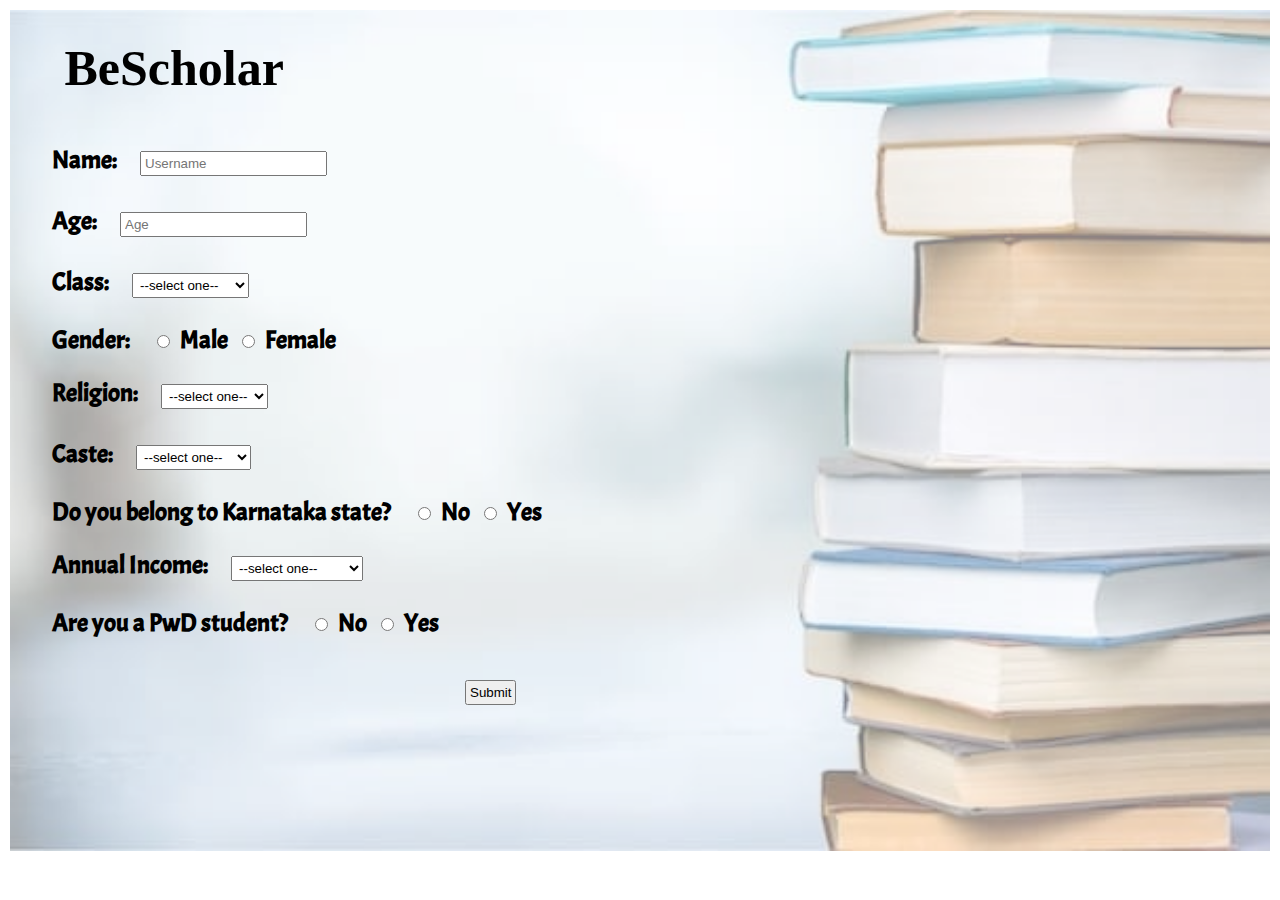
==== internship/index.html @ a2d6b3f3 "Added files to repo" ====
<!DOCTYPE html>
<html>
   
    
<meta name="viewport" content="width=device-width, initial-scale=1.0">  

 </style>
<head>
    <link href="https://fonts.googleapis.com/css2?family=Acme&display=swap" rel="stylesheet">
  <title>Scholarship Search Page</title>
<link rel="stylesheet" href="main.css">
</head>

<body>
<!-- <form action="index.php" method="post" id="bescholar"> -->
    
    
   <h1 class="center1"><b>&nbspBeScholar</h1>
        
 
<div class="center">
    <label for="name">Name:</label><input type="text" placeholder="Username" id="name" required minlength="3" maxlength="20" size="20" name="name">
    </div>
    <div class="center"><label for="age">Age:</label><input type="text" placeholder="Age" id="age" name="age" required minlength="1" maxlength="2" size="20"></div>
    
    <div class="center"><lable for="class">Class:</lable><select class="form-control dropdown" id="class" name="class">
        <option value="" selected="selected" disabled="disabled">--select one--</option>
        <option value="1">Class 1</option>
        <option value="2">Class 2</option>
        <option value="3">Class 3</option>
        <option value="4">Class 4</option>
        <option value="5">Class 5</option>
        <option value="6">Class 6</option>
        <option value="7">class 7</option>
        <option value="8">Class 8</option>
        <option value="9">Class 9</option>
        <option value="10">Class 10</option>
        <option value="11">Class 11</option>
        <option value="12">Class 12</option>
        <option value="ug">Undergraduate</option>
        <option value="pg">Postgraduate</option>
       
    </select></div>
    
    <div class="center">
        <lable for="gender">Gender:</lable>
        <input type="radio" id="gen" name="gender" value="m">Male
        <input type="radio" id="gen" name="gender" value="f">Female
        </div>

       


    <div class="center"><lable for="religion">Religion:</lable><select class="form-control dropdown" id="religion" name="religion">
           <option value="" selected="selected" disabled="disabled">--select one--</option>
           <option value="h">Hindu</option>
           <option value="m">Muslim</option>
           <option value="c">Christian</option>
           <option value="j">jain</option>
           <option value="p">Parsi</option>
           <option value="b">Buddhist</option>
           <option value="s">Sikh</option>
           <option value="z">Zoroastrian</option>
       </select></div>
    <div class="center"><lable for="caste">Caste:</lable><select class="form-control dropdown" id="caste" name="caste">
        <option value="" selected="selected" disabled="disabled">--select one--</option>
        <option value="sc">SC</option>
        <option value="st">ST</option>
        <option value="obc">OBC</option>
        <option value="g">General</option>
        <option value="ge">General(EWS)</option>
        <option value="m">Minority</option>
    </select></div>
    <div class="center">
        <lable for="state">Do you belong to Karnataka state?</lable>
        <input type="radio" id="state" name="state" value="no">No
        <input type="radio" id="state" name="state" value="yes">Yes</div>


    <div class="center"><lable for="annual income">Annual Income:</lable><select class="form-control dropdown" id="income" name="income">
        <option value="" selected="selected" disabled="disabled">--select one--</option>
       
        <option value="1">less than 1 lakh</option>
        <option value="2">less than 1.5 lakh</option>
        <option value="3">less than 2 lakh</option>
        <option value="4">less than 2.5 lakh</option>
        <option value="5">less than 3 lakh</option>
        <option value="6">less than 4 lakh</option>
        <option value="7">less than 5 lakh</option>
        <option value="8">less than 6 lakh</option>
        <option value="9">less than 8 lakh</option>
    </select></div>
   <div class="center">
    <lable for="pwd">Are you a PwD student?</lable>
    <input type="radio" id="pwd" name="pwd" value="no">No
    <input type="radio" id="pwd" name="pwd" value="">Yes</div>

    
    <div class="center">
        <form method="POST" action="final.php">  
            <input type="submit"/>  
          </form>
</div></b>
</form>
</body>
</html>
---- internship/main.css ----
*{
    margin:10px;
    padding:3px;
}
body{
    
        
        background-size:cover;
        background-repeat: no-repeat;
        background-image: url("bg.png");
       
 
}
form{
    
    width: 800px;
    transform: translate(50%,0);
}
.log:hover{
    background:rgb(175, 199, 218);
}
.log{
    width:150px;
    background: scroll;
}
.center{
    text-align:justify;
    font-family:cursive;
    font-size: 25px;
    float: center;
    
    
    
    font-family:"acme",cursive;   
}
.center1{
    font-size: 50px;
    font-family:cursive;
    float: center;
}
/* Style the navigation bar */
.navbar {
    width: 100%;
    background-color:rgb(195, 204, 210);
    overflow: auto;
  }
  
  /* Navbar links */
  .navbar a {
    float: left;
    text-align: center;
    padding: 25px;
    color: rgb(18, 17, 17);
    text-decoration: none;
    font-size: 25px;
  }
  
  /* Navbar links on mouse-over */
  .navbar a:hover {
    background-color: rgb(129, 165, 172);
  }
  
  /* Current/active navbar link */
  .active {
    background-color: #a9ced9ed;
  }
  
  /* Add responsiveness - will automatically display the navbar vertically instead of horizontally on screens less than 500 pixels */
  @media screen and (max-width: 800px) {
    .navbar a {
      float: none;
      display: block;
    }
  }
  
  .logo-image{
    width: 90px;
    height: 80px;
    float: left;
    overflow: hidden;
    
  }
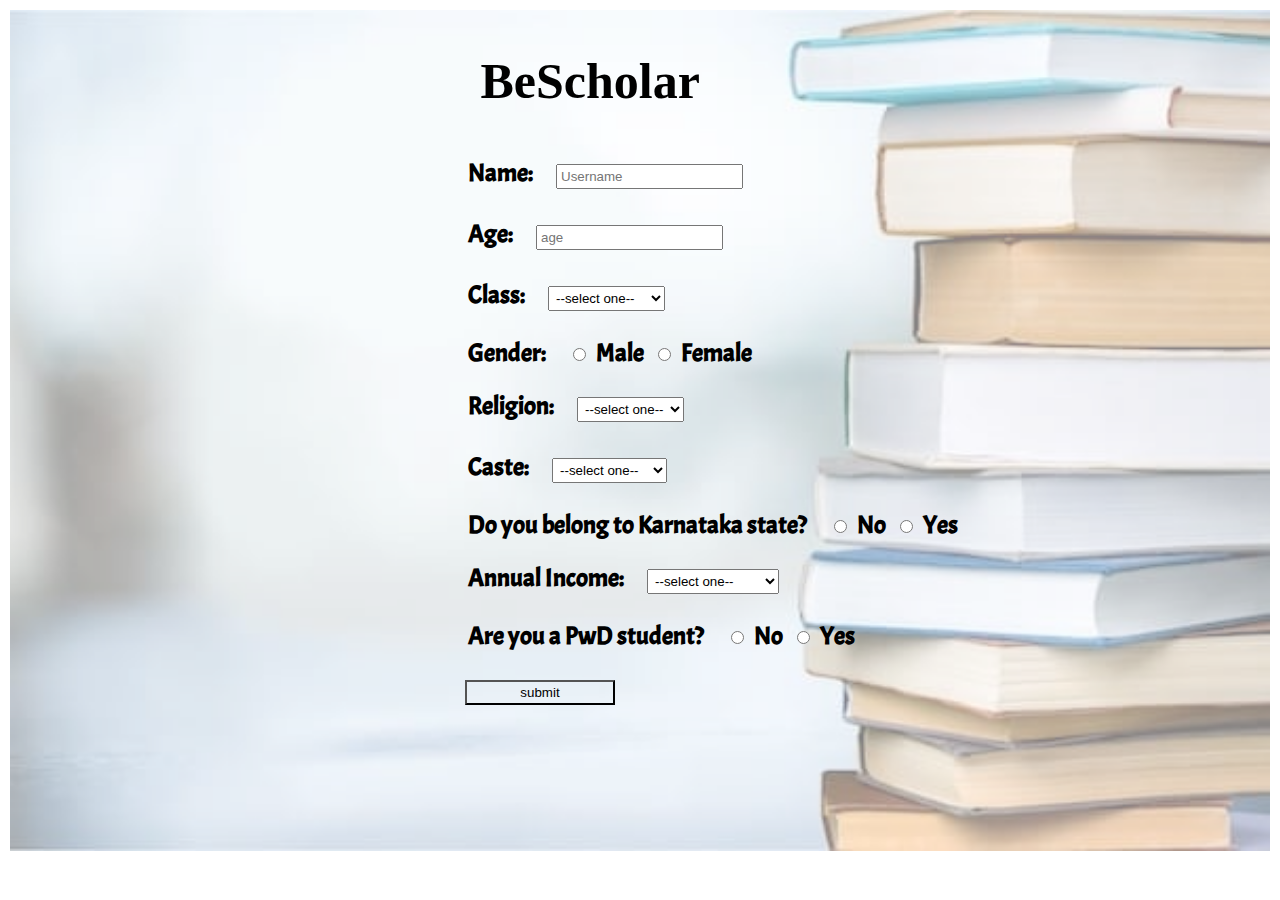
==== commit edac68ea: "updated one" ====
--- a/internship/index.html
+++ b/internship/index.html
@@ -12,7 +12,7 @@
 </head>
 
 <body>
-<!-- <form action="index.php" method="post" id="bescholar"> -->
+<form action="index.php" method="post" id="bescholar">
     
     
    <h1 class="center1"><b>&nbspBeScholar</h1>
@@ -21,7 +21,7 @@
 <div class="center">
     <label for="name">Name:</label><input type="text" placeholder="Username" id="name" required minlength="3" maxlength="20" size="20" name="name">
     </div>
-    <div class="center"><label for="age">Age:</label><input type="text" placeholder="Age" id="age" name="age" required minlength="1" maxlength="2" size="20"></div>
+    <div class="center"><label for="age">Age:</label><input type="text" placeholder="age" id="age" name="age" required minlength="1" maxlength="2" size="20"></div>
     
     <div class="center"><lable for="class">Class:</lable><select class="form-control dropdown" id="class" name="class">
         <option value="" selected="selected" disabled="disabled">--select one--</option>
@@ -44,8 +44,8 @@
     
     <div class="center">
         <lable for="gender">Gender:</lable>
-        <input type="radio" id="gen" name="gender" value="m">Male
-        <input type="radio" id="gen" name="gender" value="f">Female
+        <input type="radio" id="gender" name="gender" value="m">Male
+        <input type="radio" id="gender" name="gender" value="f">Female
         </div>
 
        
@@ -77,7 +77,7 @@
         <input type="radio" id="state" name="state" value="yes">Yes</div>
 
 
-    <div class="center"><lable for="annual income">Annual Income:</lable><select class="form-control dropdown" id="income" name="income">
+    <div class="center"><lable for="income">Annual Income:</lable><select class="form-control dropdown" id="income" name="income">
         <option value="" selected="selected" disabled="disabled">--select one--</option>
        
         <option value="1">less than 1 lakh</option>
@@ -97,8 +97,8 @@
 
     
     <div class="center">
-        <form method="POST" action="final.php">  
-            <input type="submit"/>  
+        <form method="POST" action="index.php">  
+            <input type="submit" name="submit" value="submit" class="log"/>  
           </form>
 </div></b>
 </form>
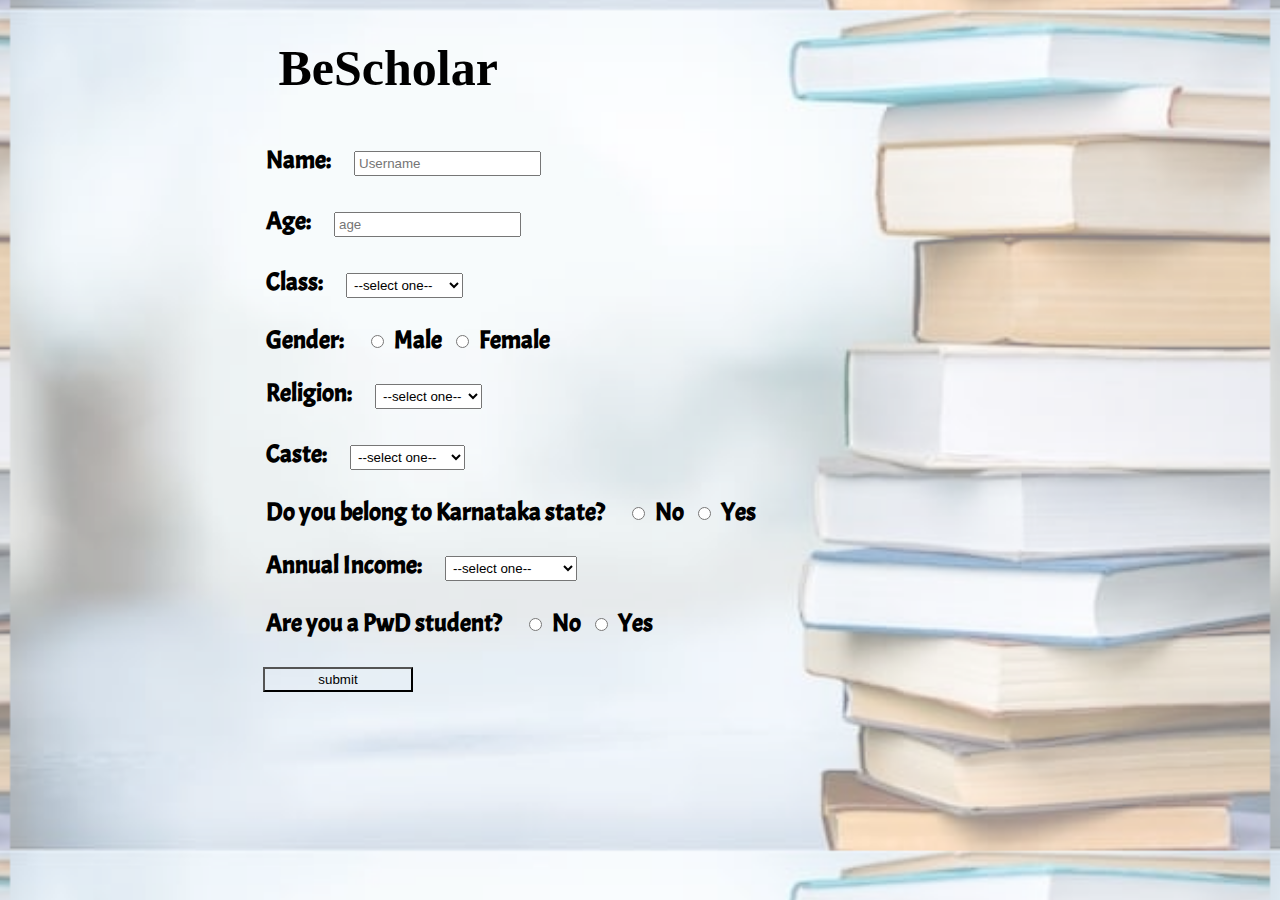
==== commit 42513fd4: "changed" ====
--- a/internship/index.html
+++ b/internship/index.html
@@ -3,6 +3,8 @@
    
     
 <meta name="viewport" content="width=device-width, initial-scale=1.0">  
+<!-- <link rel="stylesheet" href="https://maxcdn.bootstrapcdn.com/bootstrap/4.0.0/css/bootstrap.min.css"> -->
+<script src="https://maxcdn.bootstrapcdn.com/bootstrap/4.0.0/js/bootstrap.min.js"></script>
 
  </style>
 <head>
--- a/internship/main.css
+++ b/internship/main.css
@@ -1,21 +1,74 @@
 *{
     margin:10px;
     padding:3px;
+}
+.logo {
+  max-width: 100px;
+  height: auto;
+  display: inline-block;
+  vertical-align: middle;
+}
+
+.navbar-links {
+  display: inline-block;
+  vertical-align: middle;
+}
+.navbar-links a{
+  float: left;
+text-align: center;
+padding: 25px;
+color: rgb(18, 17, 17);
+text-decoration: none;
+font-size: 25px;
+}
+nav{
+ 
+  background-color:rgb(195, 204, 210);
+  overflow: auto;
+}
+.navbar-links a:hover{
+  background-color: rgb(163, 190, 196);
+}
+
+
+
+@media (max-width: 600px) {
+  .logo {
+    max-width: 100px;
+  }
+}
+
+@media (max-width: 400px) {
+  .logo {
+    max-width: 50px;
+  }
 }
 body{
     
         
         background-size:cover;
-        background-repeat: no-repeat;
+        background-repeat:repeat;
         background-image: url("bg.png");
        
  
 }
-form{
-    
-    width: 800px;
-    transform: translate(50%,0);
+
+form {
+  width: 100%;
+  max-width: 800px;
+  margin: 0 auto;
+  padding: 20px;
+  box-sizing: border-box;
 }
+
+/* Set the styles for larger screens */
+@media screen and (min-width: 768px) {
+  form {
+    padding: 0px;
+  }
+}
+
+
 .log:hover{
     background:rgb(175, 199, 218);
 }
@@ -61,9 +114,7 @@
   }
   
   /* Current/active navbar link */
-  .active {
-    background-color: #a9ced9ed;
-  }
+  
   
   /* Add responsiveness - will automatically display the navbar vertically instead of horizontally on screens less than 500 pixels */
   @media screen and (max-width: 800px) {
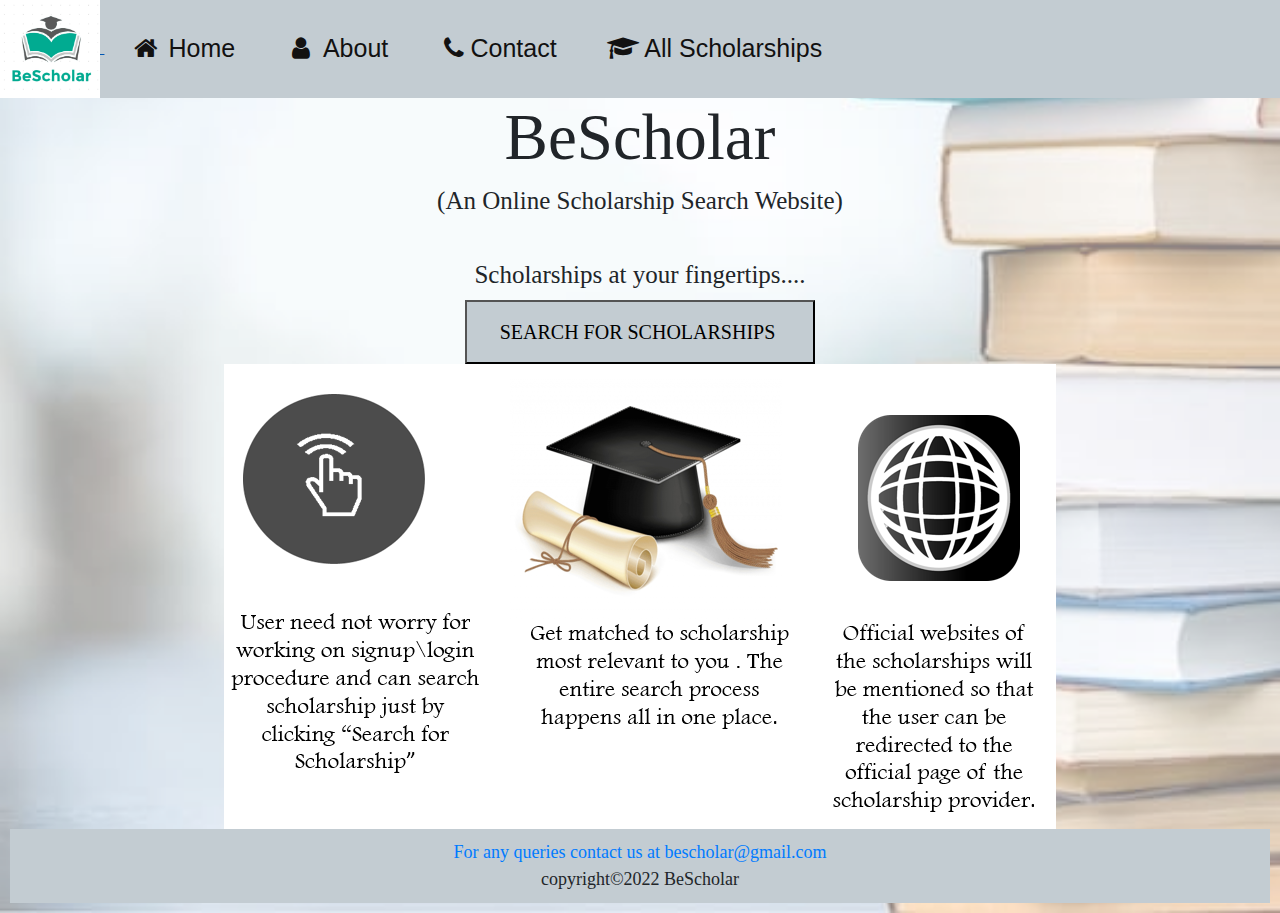
==== commit a3abaa2d: "uploaded" ====
--- a/internship/index.html
+++ b/internship/index.html
@@ -1,108 +1,95 @@
 <!DOCTYPE html>
 <html>
+
+
+  <link rel="stylesheet" href="https://cdnjs.cloudflare.com/ajax/libs/font-awesome/4.7.0/css/font-awesome.min.css">
+  <link rel="stylesheet" href="https://cdn.jsdelivr.net/npm/bootstrap@4.3.1/dist/css/bootstrap.min.css" integrity="sha384-ggOyR0iXCbMQv3Xipma34MD+dH/1fQ784/j6cY/iJTQUOhcWr7x9JvoRxT2MZw1T" crossorigin="anonymous">
    
-    
-<meta name="viewport" content="width=device-width, initial-scale=1.0">  
-<!-- <link rel="stylesheet" href="https://maxcdn.bootstrapcdn.com/bootstrap/4.0.0/css/bootstrap.min.css"> -->
-<script src="https://maxcdn.bootstrapcdn.com/bootstrap/4.0.0/js/bootstrap.min.js"></script>
+  <header> 
 
- </style>
-<head>
-    <link href="https://fonts.googleapis.com/css2?family=Acme&display=swap" rel="stylesheet">
-  <title>Scholarship Search Page</title>
-<link rel="stylesheet" href="main.css">
+    <nav>
+      <a href="#">
+        <img src="logo.jpg.jpg" alt="Logo" class="logo">
+      </a>
+      <div class="navbar-links">
+        <a href="index.html"><i class="fa fa-fw fa-home"></i> Home</a>
+        <a href="about.html"><i class="fa fa-fw fa-user"></i> About</a>
+        <a href="#contact"><i class="fa fa-fw fa-phone"></i>Contact</a>
+        <a href="scl.html"><i class="fa fa-fw fa-graduation-cap"></i> All Scholarships</a>
+      </div>
+   
+ </nav>
+<!-- <div class="navbar">
+    <div class="logo-image">
+        <img src="logo.jpg.jpg" class="navbar">
+   
+
+  <a class="active" ><i class="fa fa-fw fa-home"></i> Home</a>
+  <a href="about.html"><i class="fa fa-fw fa-user"></i> About</a>
+  <a href="#contact"><i class="fa fa-fw fa-phone"></i>Contact</a>
+  <a href="scl.html"><i class="fa fa-fw fa-graduation-cap"></i> All Scholarships</a>
+</a> -->
+
+</div>
+</header>
+
+    <head>
+        <meta name="viewport" content="width=device-width, initial-scale=1.0">
+        <title>sumbit button redirect</title>
+        <link rel="stylesheet" href="first.css">
+        <link href="https://fonts.googleapis.com/css2?family=Gabriela&family=Titillium+Web:wght@600&display=swap" rel="stylesheet">
+    </header>
+
+    </head><style>@import url('https://fonts.googleapis.com/css2?family=Gabriela&family=Titillium+Web:wght@600&display=swap');</style>
+    <body>
+
+       
+</style>
 </head>
+<body>
 
-<body>
-<form action="index.php" method="post" id="bescholar">
-    
-    
-   <h1 class="center1"><b>&nbspBeScholar</h1>
-        
- 
-<div class="center">
-    <label for="name">Name:</label><input type="text" placeholder="Username" id="name" required minlength="3" maxlength="20" size="20" name="name">
-    </div>
-    <div class="center"><label for="age">Age:</label><input type="text" placeholder="age" id="age" name="age" required minlength="1" maxlength="2" size="20"></div>
-    
-    <div class="center"><lable for="class">Class:</lable><select class="form-control dropdown" id="class" name="class">
-        <option value="" selected="selected" disabled="disabled">--select one--</option>
-        <option value="1">Class 1</option>
-        <option value="2">Class 2</option>
-        <option value="3">Class 3</option>
-        <option value="4">Class 4</option>
-        <option value="5">Class 5</option>
-        <option value="6">Class 6</option>
-        <option value="7">class 7</option>
-        <option value="8">Class 8</option>
-        <option value="9">Class 9</option>
-        <option value="10">Class 10</option>
-        <option value="11">Class 11</option>
-        <option value="12">Class 12</option>
-        <option value="ug">Undergraduate</option>
-        <option value="pg">Postgraduate</option>
-       
-    </select></div>
-    
-    <div class="center">
-        <lable for="gender">Gender:</lable>
-        <input type="radio" id="gender" name="gender" value="m">Male
-        <input type="radio" id="gender" name="gender" value="f">Female
-        </div>
+
+
+<h1 class="van">BeScholar<div class="center"></div></h1>
+  
+
+<h2 class="center">(An Online Scholarship Search Website)</h2>   
+  <br>
+    <h2 class="center">Scholarships at your fingertips....</h2><div class="center">
+        <a href="form.html">
+            <input type="submit" value="SEARCH FOR SCHOLARSHIPS " class="search">     
+            <style>
+              .img-container {
+                width: 100%;
+                height: auto;
+                display: block;
+              }
+              
+              .img-responsive {
+                max-width: 100%;
+                height: auto;
+                display: block;
+                margin: 0 auto;
+              }
+            </style>
+            
+            <div class="img-container">
+              <img src="pic.png" alt="pic" class="img-responsive">
+            </div>
+            
 
        
 
+    </body></style>
+<div class="bottom">
+    <section id="contact" class="section">
+        <div class="container">For any queries contact us at <a href="https://www.gmail.com"> bescholar@gmail.com</a><br>copyright&copy;2022 BeScholar</div>
+    
+</section>
 
-    <div class="center"><lable for="religion">Religion:</lable><select class="form-control dropdown" id="religion" name="religion">
-           <option value="" selected="selected" disabled="disabled">--select one--</option>
-           <option value="h">Hindu</option>
-           <option value="m">Muslim</option>
-           <option value="c">Christian</option>
-           <option value="j">jain</option>
-           <option value="p">Parsi</option>
-           <option value="b">Buddhist</option>
-           <option value="s">Sikh</option>
-           <option value="z">Zoroastrian</option>
-       </select></div>
-    <div class="center"><lable for="caste">Caste:</lable><select class="form-control dropdown" id="caste" name="caste">
-        <option value="" selected="selected" disabled="disabled">--select one--</option>
-        <option value="sc">SC</option>
-        <option value="st">ST</option>
-        <option value="obc">OBC</option>
-        <option value="g">General</option>
-        <option value="ge">General(EWS)</option>
-        <option value="m">Minority</option>
-    </select></div>
-    <div class="center">
-        <lable for="state">Do you belong to Karnataka state?</lable>
-        <input type="radio" id="state" name="state" value="no">No
-        <input type="radio" id="state" name="state" value="yes">Yes</div>
+   
+</div>
+
+</html>
 
 
-    <div class="center"><lable for="income">Annual Income:</lable><select class="form-control dropdown" id="income" name="income">
-        <option value="" selected="selected" disabled="disabled">--select one--</option>
-       
-        <option value="1">less than 1 lakh</option>
-        <option value="2">less than 1.5 lakh</option>
-        <option value="3">less than 2 lakh</option>
-        <option value="4">less than 2.5 lakh</option>
-        <option value="5">less than 3 lakh</option>
-        <option value="6">less than 4 lakh</option>
-        <option value="7">less than 5 lakh</option>
-        <option value="8">less than 6 lakh</option>
-        <option value="9">less than 8 lakh</option>
-    </select></div>
-   <div class="center">
-    <lable for="pwd">Are you a PwD student?</lable>
-    <input type="radio" id="pwd" name="pwd" value="no">No
-    <input type="radio" id="pwd" name="pwd" value="">Yes</div>
-
-    
-    <div class="center">
-        <form method="POST" action="index.php">  
-            <input type="submit" name="submit" value="submit" class="log"/>  
-          </form>
-</div></b>
-</form>
-</body>
-</html>
--- a/internship/first.css
+++ b/internship/first.css
@@ -0,0 +1,184 @@
+*{
+    margin:0px;
+    padding:0px;
+}
+
+body{
+   background:linear-gradient(to right top,rgb(190, 246, 190),white);
+   background-image: url("bg.png");
+   background-size:cover;
+    background-repeat: no-repeat;
+}
+
+.header {
+    background-color: gray;
+    padding: 20px;
+    text-align: center;
+  }
+ 
+.search:hover{
+background: rgb(161, 186, 200);
+
+}
+
+.center{
+    text-align: center;
+    margin: 10px;
+    background-size:center;
+    background-repeat: no-repeat;
+    font-family: cursive;
+    font-size: 25px;
+    font-weight: 100px;
+ 
+}
+
+.search{
+    padding:15px;
+    font-size: 20px;
+    font-family:"gabriel",cursive;
+    width:350px;
+    background-color:rgb(195, 204, 210);
+}
+
+.van
+{
+     margin: 0;
+     font-size: 65px;
+    font-family:"gabriel",cursive;
+    text-align:center;
+    
+  }
+
+
+  
+  .logo {
+    max-width: 100px;
+    height: auto;
+    display: inline-block;
+    vertical-align: middle;
+  }
+  
+  .navbar-links {
+    display: inline-block;
+    vertical-align: middle;
+  }
+  .navbar-links a{
+    float: left;
+  text-align: center;
+  padding: 25px;
+  color: rgb(18, 17, 17);
+  text-decoration: none;
+  font-size: 25px;
+  }
+  nav{
+   
+    background-color:rgb(195, 204, 210);
+    overflow: auto;
+  }
+  .navbar-links a:hover{
+    background-color: rgb(163, 190, 196);
+  }
+  
+
+
+  @media (max-width: 600px) {
+    .logo {
+      max-width: 100px;
+    }
+  }
+  
+  @media (max-width: 400px) {
+    .logo {
+      max-width: 50px;
+    }
+  }
+
+
+
+
+
+h1{text-align: center;
+    font-size: 75px;
+    font-family:monospace;
+}
+
+/* Navbar links on mouse-over */
+/* Current/active navbar link */
+
+
+/* Add responsiveness - will automatically display the navbar vertically instead of horizontally on screens less than 500 pixels */
+@media screen and (max-width: 800px) {
+  .navbar a {
+    float: none;
+    display: block;
+  }
+}
+
+.logo-image {
+  max-width: 150px;
+  height: auto;
+  display: block;
+}
+
+@media (max-width: 600px) {
+  .logo-image {
+    max-width: 100px;
+  }
+}
+
+@media (max-width: 400px) {
+  .logo-image {
+    max-width: 50px;
+  }
+}
+
+
+.bottom{
+  background-color:rgb(195, 204, 210);
+  padding: 10px;
+  text-align: center;
+  position: relative;
+  bottom: 0;
+  width: 100%;
+  font-size:large;
+  overflow: auto;
+}
+
+/* Style the search box inside the navigation bar */
+.topnav input[type=text] {
+  float: right;
+  padding: 6px;
+  border: none;
+  margin-top: 8px;
+  margin-right: 16px;
+  font-size: 17px;
+}
+.img1 {
+  max-width:100%;
+  height: auto;
+  width: 100%;
+}
+
+@media screen and (max-width: 600px) {
+  .img1 {
+    width: 100%;
+    height: auto;
+    max-width: 100%;
+  }
+}
+
+
+/* When the screen is less than 600px wide, stack the links and the search field vertically instead of horizontally */
+@media screen and (max-width: 600px) {
+  .topnav a, .topnav input[type=text] {
+    float: none;
+    display: block;
+    text-align: left;
+    width: 100%;
+    margin: 0;
+    padding: 14px;
+  }
+  .topnav input[type=text] {
+    border: 1px solid #ccc;
+  }
+}
